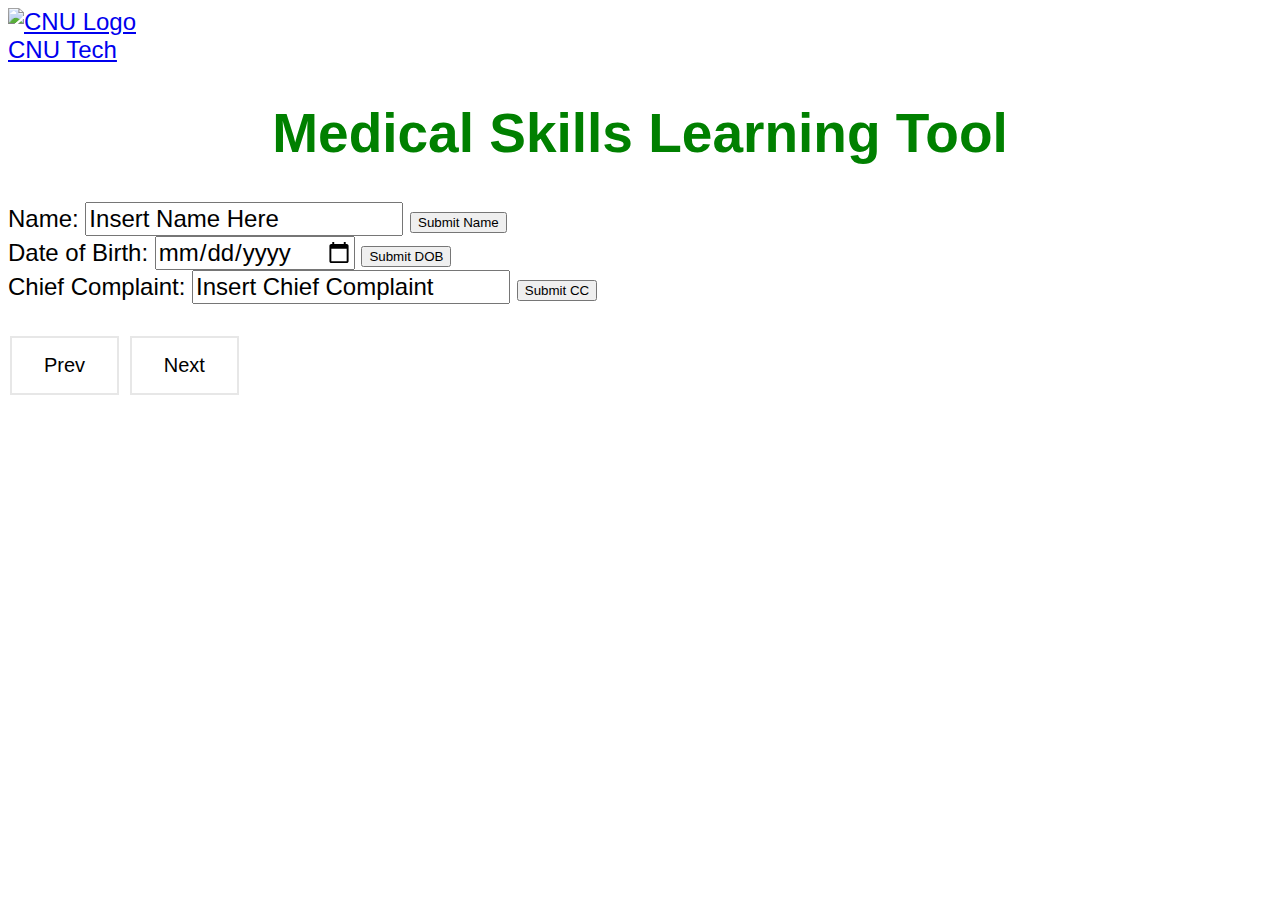
==== medical_skills/MSLT.html @ 93b8724f "Made required changes to unilateral" ====
<!DOCTYPE html>
<html class="generalText">
<head>
	<meta charset="utf-8">
	<title>Medical Schools Learning Tool</title>
	<link rel="stylesheet" type="text/css" href="MS_style.css">
	<script type="text/javascript" src="MS_script.js"></script>
</head>
<meta name="viewport" content="width=device-width, initial-scale=1">
<body>
	<a href="https://www.cnsu.edu/" target="_blank" title="Click for Main Website">
		<img src="../CNU_Logo_English.png" style="width:222px;height:74px" alt="CNU Logo" href="https://www.cnsu.edu/" target="_blank" title="Main Website">
	</a>
	<br>
	<a href="../index.html">CNU Tech</a>
	<h1>Medical Skills Learning Tool</h1>
	<h3 id="ques"></h3>
	<a id="name">Name:</a>
	<input type="text" class="generalText input" value="Insert Name Here" id="nameInput">
	<button id="nameButton" onclick="namefunc()">Submit Name</button>
	<br>
	<a id="dob">Date of Birth:</a>
	<input id="dobInput" type="date" class="generalText input">
	<button id="dobButton" onclick="dobfunc()">Submit DOB</button>
	<br>
	<a id="CC">Chief Complaint:</a>
	<input  id="CCInput" type="text" class="generalText input" value="Insert Chief Complaint">
	<button id="CCButton" onclick="CCfunc()">Submit CC</button>
	<br>
	<br>
	<button class="buttons" onclick="prev()">Prev</button>
	<button class="buttons" onclick="next()">Next</button>
	<br>
	<br>
	<div class="questions" id="question"></div>
	<br>
	<br>
	<div class="newInfo"></div>
	<footer></footer>
</body>
</html>
---- medical_skills/MS_style.css ----
h1
{
	color: green;
	font-size: 55px;
	text-align: center;
}

h2
{
	color: black;
	font-size: 30px;
	text-align: center;
}

h3
{
	color: blue;
	font-size: 20px;
	text-align: center;
}

.generalText
{
	color: black ;
	font-style: normal;
	font-size:24px;
	font-family: Arial, Helvetica, sans-serif;
}

.problems
{
	color: black ;
	font-size: 15px;
	text-align: center;
}

.questions
{
	text-align: center;
	font-size: 40px;
}

.buttons
{
	position: relative;
  padding: 16px 32px;
  text-align: center;
  text-decoration: none;
  display: inline-block;
  font-size: 20px;
  margin: 4px 2px;
  -webkit-transition-duration: 0.4s; /* Safari */
  transition-duration: 0.4s;
  cursor: pointer;
  background-color: white;
  color: black;
  border: 2px solid #e7e7e7;
  align-items:center;
}

.buttons:hover {background-color: #e7e7e7;}

.human_pic
{
	position: relative;
  	width: 100%;
  	max-width: 400px;
	display: block;
 	margin-left: auto;
  	margin-right: auto;
}

.human_pic .button 
{
  position: absolute;
  top: 50%;
  left: 50%;
  transform: translate(-80%, -1375%);
  -ms-transform: translate(0%, 0%);
  background-color: "Azure";
  text-align: center;
  color: white;
  font-size: 16px;
  padding: 6px 12px;
  border: none;
  cursor: pointer;
  border-radius: 5px;
}

.center {
  display: block;
  margin-left: auto;
  margin-right: auto;
  width: 50%;
}


* {
  box-sizing: border-box;
}

/* Create two equal columns that floats next to each other */
.column {
  float: left;
  width: 50%;
  padding: 10px;
}

/* Clear floats after the columns */
.row:after {
  content: "";
  display: table;
  clear: both;
}
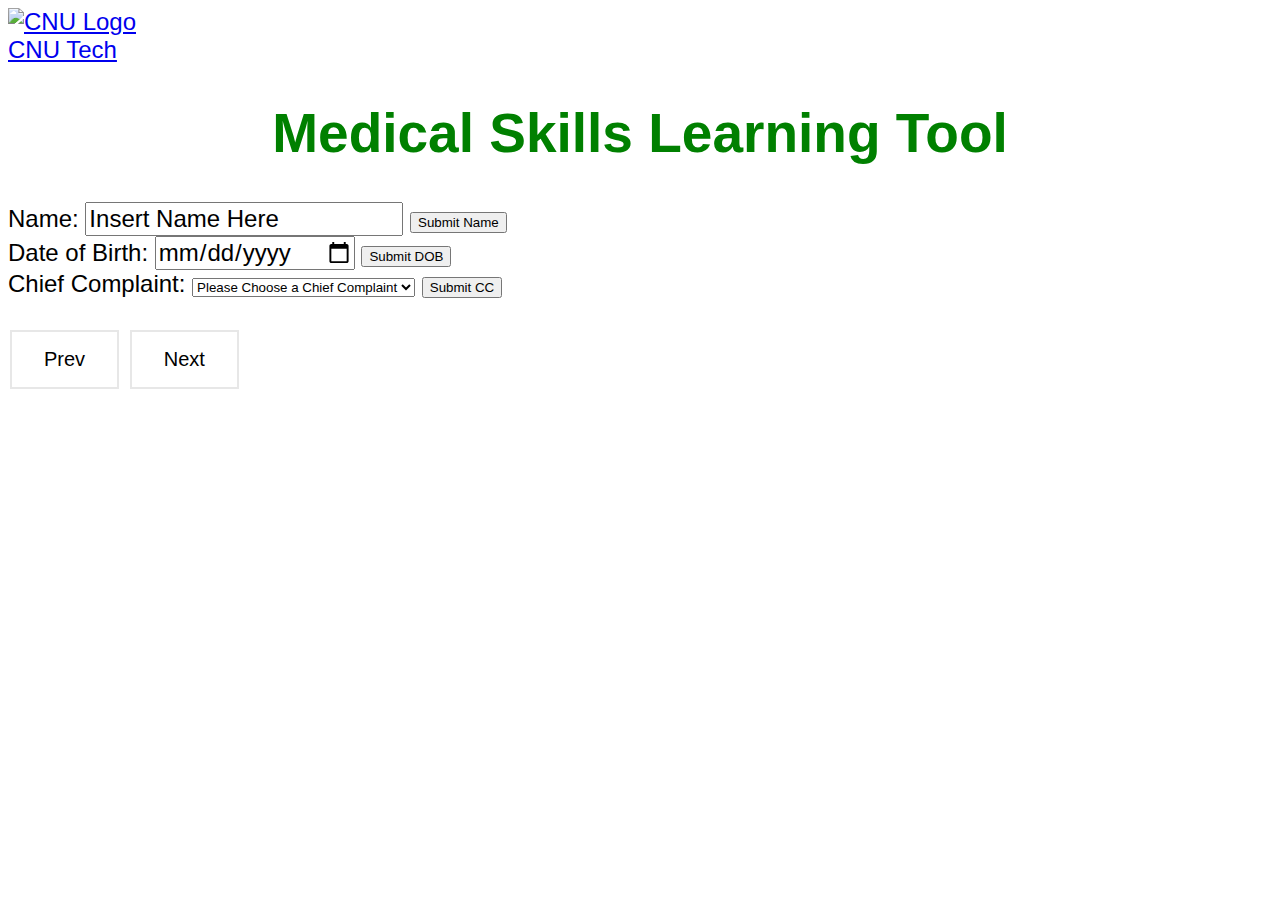
==== commit 9e1abd6d: "added the new head and body" ====
--- a/medical_skills/MSLT.html
+++ b/medical_skills/MSLT.html
@@ -24,7 +24,12 @@
 	<button id="dobButton" onclick="dobfunc()">Submit DOB</button>
 	<br>
 	<a id="CC">Chief Complaint:</a>
-	<input  id="CCInput" type="text" class="generalText input" value="Insert Chief Complaint">
+	<select id="CCInput">
+		<option value="">Please Choose a Chief Complaint</option>
+  		<option value="Sore Throat">Sore Throat</option>
+  		<option value="Chief Complaint #2">#2</option>
+  		<option value="Chief Complaint #3">#3</option>
+	</select>
 	<button id="CCButton" onclick="CCfunc()">Submit CC</button>
 	<br>
 	<br>
@@ -35,7 +40,5 @@
 	<div class="questions" id="question"></div>
 	<br>
 	<br>
-	<div class="newInfo"></div>
-	<footer></footer>
 </body>
 </html> --- a/medical_skills/MS_style.css
+++ b/medical_skills/MS_style.css
@@ -60,33 +60,6 @@
 
 .buttons:hover {background-color: #e7e7e7;}
 
-.human_pic
-{
-	position: relative;
-  	width: 100%;
-  	max-width: 400px;
-	display: block;
- 	margin-left: auto;
-  	margin-right: auto;
-}
-
-.human_pic .button 
-{
-  position: absolute;
-  top: 50%;
-  left: 50%;
-  transform: translate(-80%, -1375%);
-  -ms-transform: translate(0%, 0%);
-  background-color: "Azure";
-  text-align: center;
-  color: white;
-  font-size: 16px;
-  padding: 6px 12px;
-  border: none;
-  cursor: pointer;
-  border-radius: 5px;
-}
-
 .center {
   display: block;
   margin-left: auto;
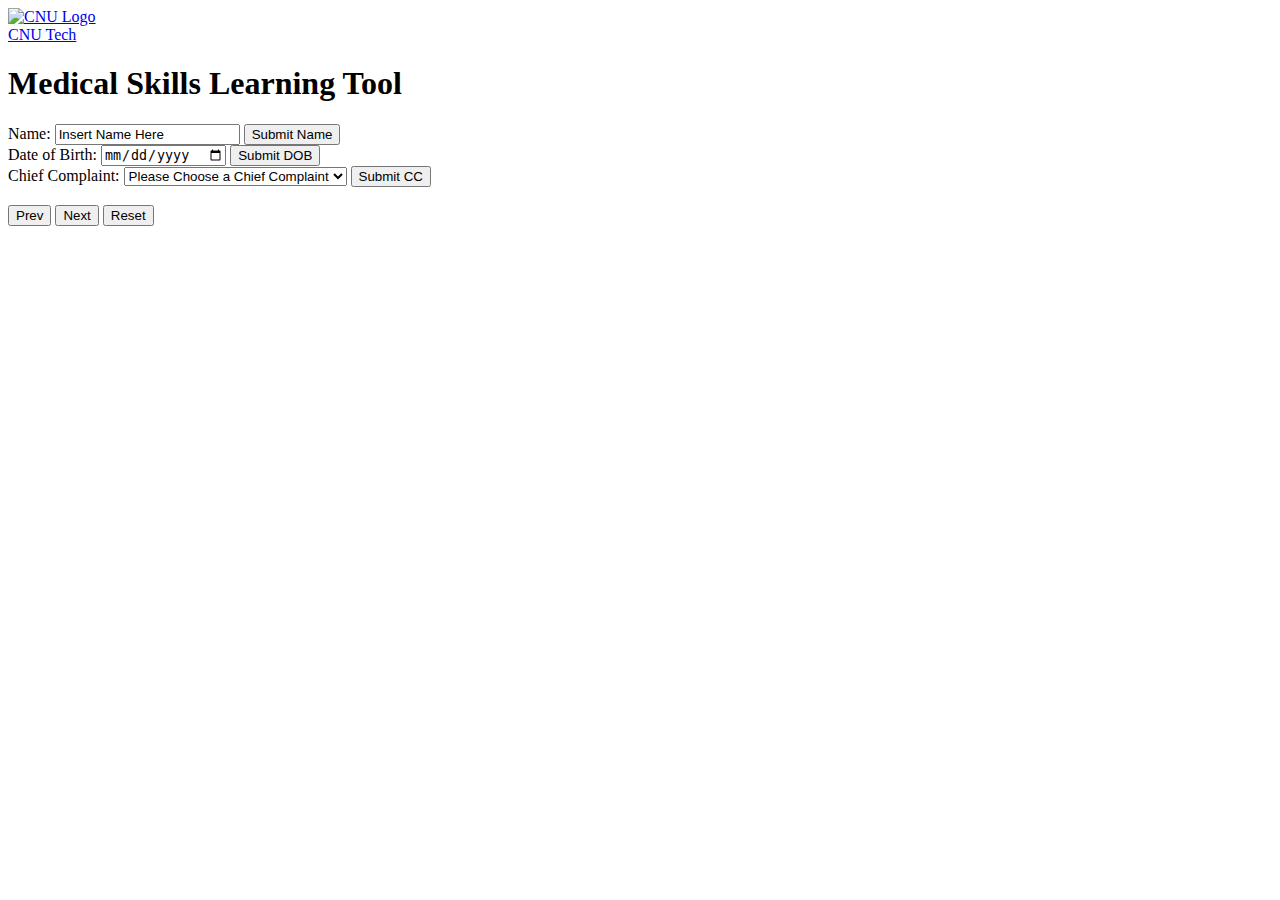
==== commit 3e1da3a1: "Added new information to the head buttons" ====
--- a/medical_skills/MSLT.html
+++ b/medical_skills/MSLT.html
@@ -3,7 +3,7 @@
 <head>
 	<meta charset="utf-8">
 	<title>Medical Schools Learning Tool</title>
-	<link rel="stylesheet" type="text/css" href="MS_style.css">
+	<link rel="stylesheet" type="text/css" href="../main_site/style.css">
 	<script type="text/javascript" src="MS_script.js"></script>
 </head>
 <meta name="viewport" content="width=device-width, initial-scale=1">
@@ -27,14 +27,15 @@
 	<select id="CCInput">
 		<option value="">Please Choose a Chief Complaint</option>
   		<option value="Sore Throat">Sore Throat</option>
-  		<option value="Chief Complaint #2">#2</option>
-  		<option value="Chief Complaint #3">#3</option>
+  		<option value="Chief Complaint 2">#2</option>
+  		<option value="Chief Complaint 3">#3</option>
 	</select>
 	<button id="CCButton" onclick="CCfunc()">Submit CC</button>
 	<br>
 	<br>
 	<button class="buttons" onclick="prev()">Prev</button>
 	<button class="buttons" onclick="next()">Next</button>
+	<button class="buttons" onclick="window.location.href = 'MSLT.html';">Reset</button>
 	<br>
 	<br>
 	<div class="questions" id="question"></div>
